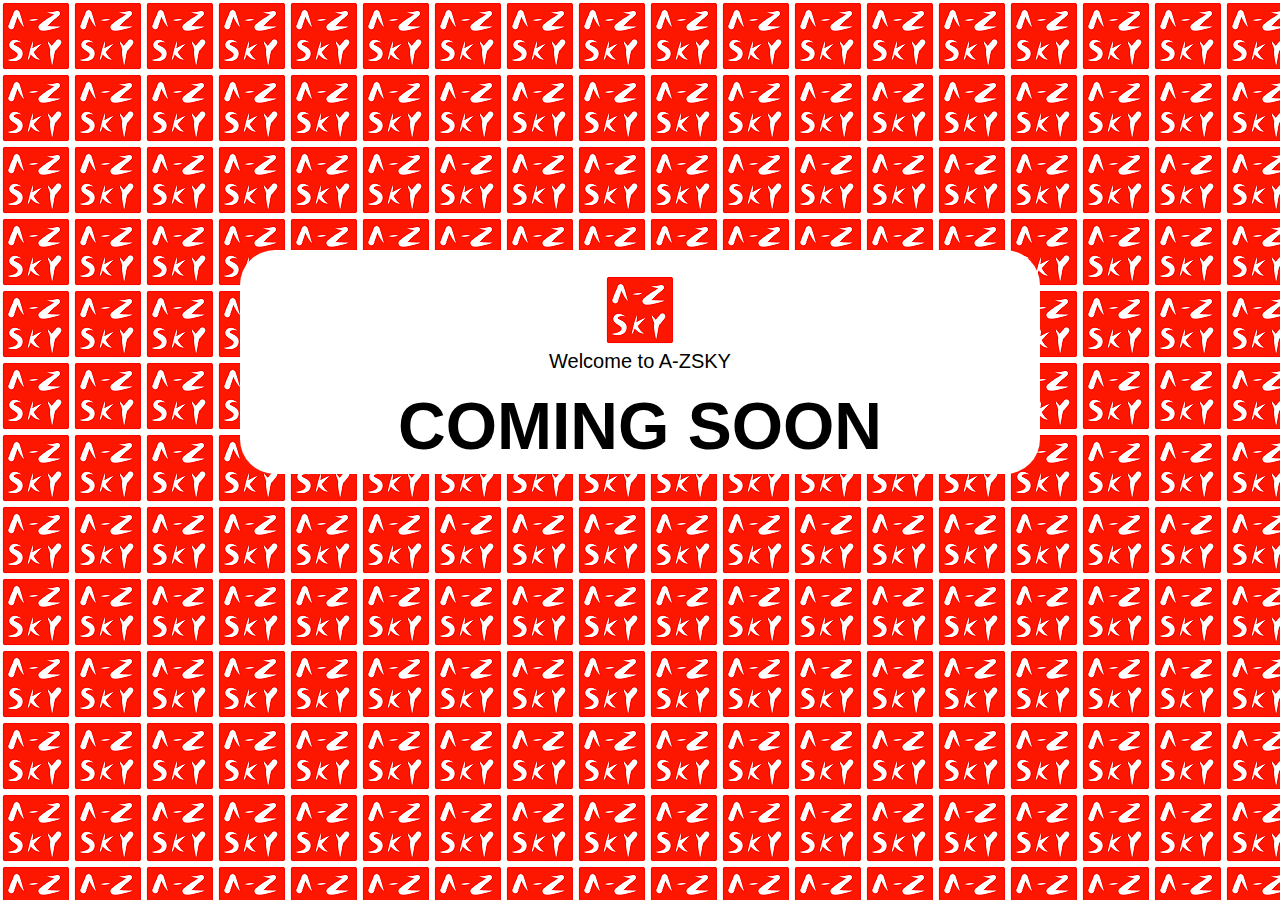
==== index.html @ cf7e7e66 "Add files via upload" ====
<!doctype html>
<html>
<head>
<meta charset="utf-8">
	<link href="css/CSS.css" rel="stylesheet">
<title>A-Z SKY</title>
</head>

<body>
	<div class="welcome">
		<img src="images/A-ZSKYlogo.png" width="72" height="72" alt=""/><p>Welcome to A-ZSKY</p>
		<h1 data_temp_dwid="1">Coming soon</h1>
	</div>
</body>
</html>
---- css/CSS.css ----
@charset "utf-8";
/* CSS Document */
html{
	margin: 0;
	padding: 0;
}
body{
	background-image: url(../images/A-ZSKYlogo.png);
	text-align: center;
	vertical-align: middle;
	font-family: Gotham, "Helvetica Neue", Helvetica, Arial, "sans-serif";
}
.welcome{
	background: #FFFFFF;
	padding-top: 24px;
	position: absolute;
	top: 50%;
	left: 50%;
	margin-top: -200px;
	margin-left: -400px;
	width: 800px;
	height: 200px;
	border-radius: 35px;
}
h1{
	font-size: 66px;
	text-transform:uppercase;
	margin:20px 0;
	line-height:1;
}
p{
	font-weight: 500;
	font-size: 20px;
	margin:0;
}
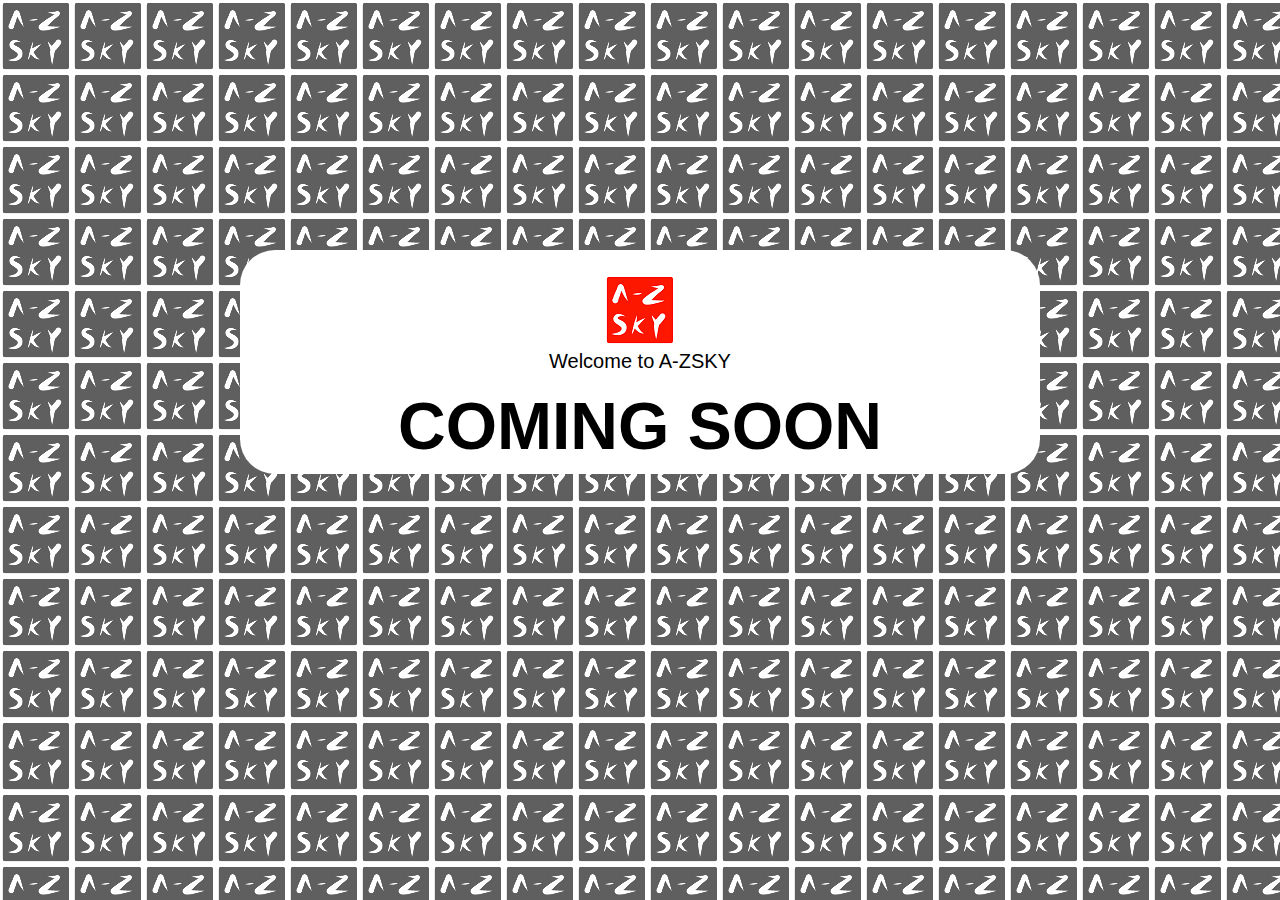
==== commit 67196865: "Update index.html" ====
--- a/index.html
+++ b/index.html
@@ -3,7 +3,7 @@
 <head>
 <meta charset="utf-8">
 	<link href="css/CSS.css" rel="stylesheet">
-<title>A-Z SKY</title>
+<title>A-ZSKY</title>
 </head>
 
 <body>
--- a/css/CSS.css
+++ b/css/CSS.css
@@ -5,7 +5,7 @@
 	padding: 0;
 }
 body{
-	background-image: url(../images/A-ZSKYlogo.png);
+	background-image: url(../images/A-ZSKY.png);
 	text-align: center;
 	vertical-align: middle;
 	font-family: Gotham, "Helvetica Neue", Helvetica, Arial, "sans-serif";
@@ -32,4 +32,4 @@
 	font-weight: 500;
 	font-size: 20px;
 	margin:0;
-}+}
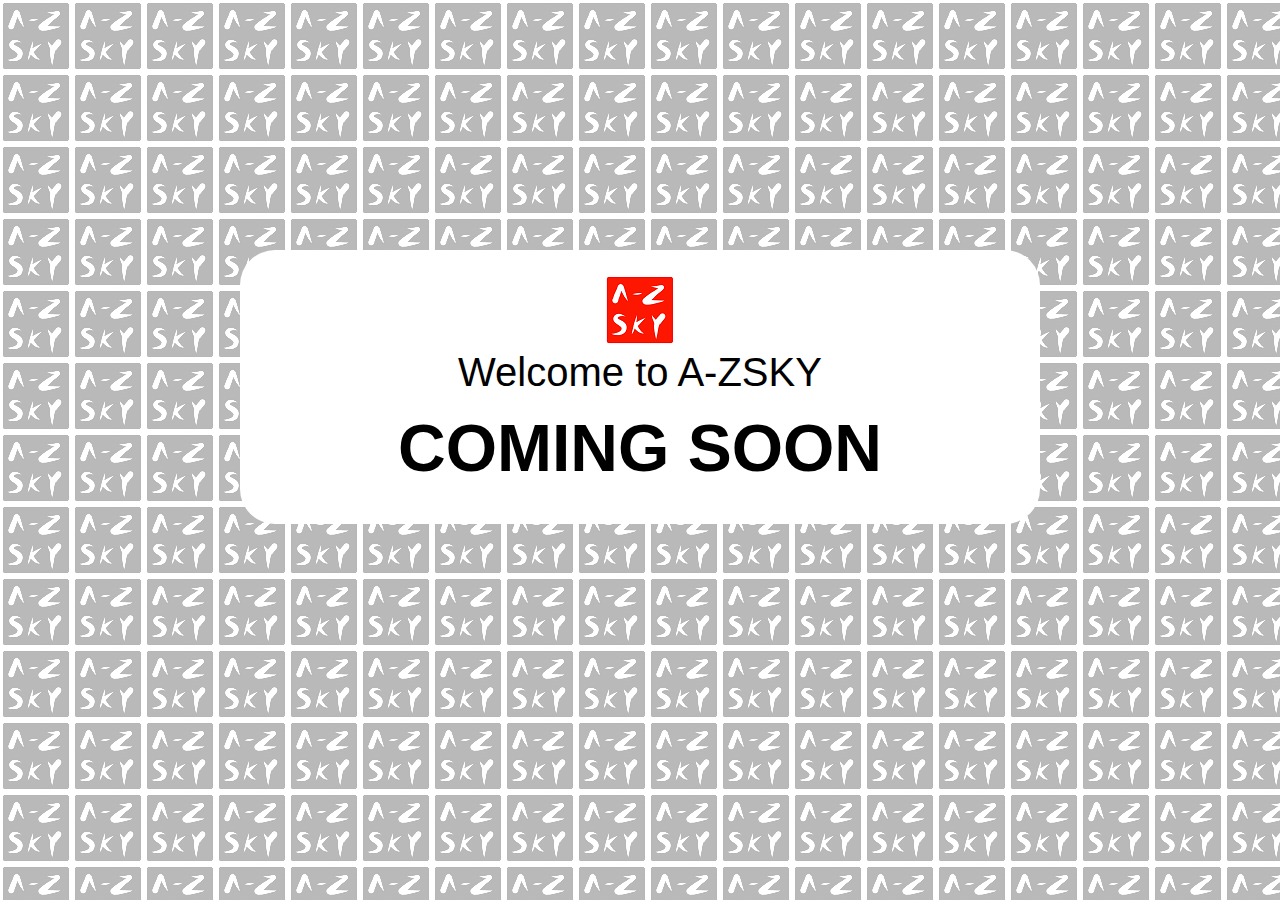
==== commit 45dd61e4: "Update index.html" ====
--- a/index.html
+++ b/index.html
@@ -3,6 +3,7 @@
 <head>
 <meta charset="utf-8">
 	<link href="css/CSS.css" rel="stylesheet">
+	<link rel="shortcut icon" href="images/A-ZSKY.ico">
 <title>A-ZSKY</title>
 </head>
 
--- a/css/CSS.css
+++ b/css/CSS.css
@@ -19,7 +19,7 @@
 	margin-top: -200px;
 	margin-left: -400px;
 	width: 800px;
-	height: 200px;
+	height: 250px;
 	border-radius: 35px;
 }
 h1{
@@ -30,6 +30,6 @@
 }
 p{
 	font-weight: 500;
-	font-size: 20px;
+	font-size: 40px;
 	margin:0;
 }
